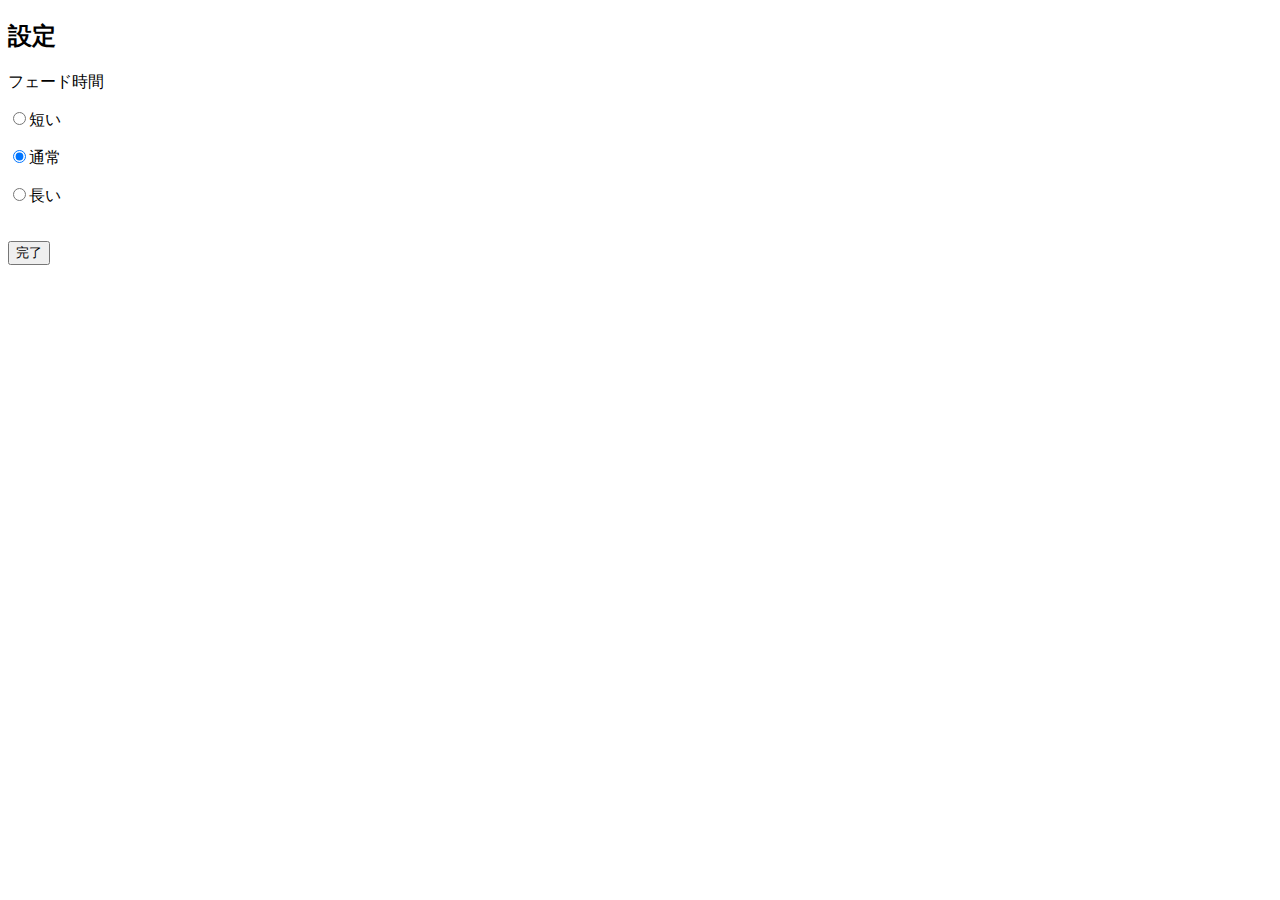
==== src/popup.html @ 4935c89f "[add]フェード時間設定機能の追加" ====
<!DOCTYPE html>

<head>
    <meta charset="UTF-8">
    <title>fade-in</title>
</head>

<body style="width: 200px;">
    <h2>設定</h2>
    <p>フェード時間</p>
    <form id="fade-time-form">
        <p><label><input type="radio" name="fadeTime" value="0">短い</label></p>
        <p><label><input type="radio" name="fadeTime" value="1" checked>通常</label></p>
        <p><label><input type="radio" name="fadeTime" value="2">長い</label></p>
    </form>
    <br>
    <input type="button" id="done" value="完了">
    <script src="main.js"></script>
</body>
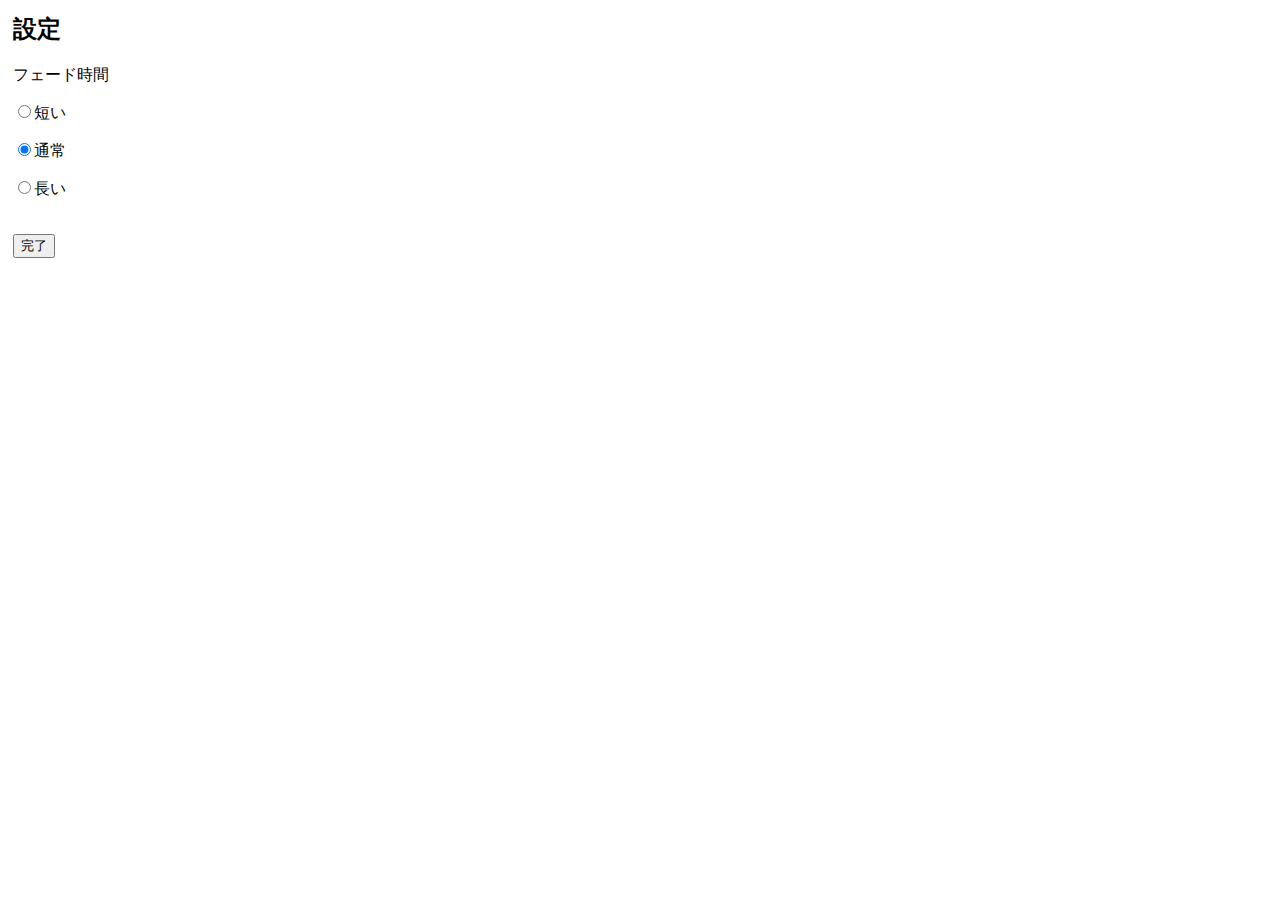
==== commit 4d80514c: "[mod]ポップアップのスタイルシートを整理" ====
--- a/src/popup.html
+++ b/src/popup.html
@@ -3,9 +3,10 @@
 <head>
     <meta charset="UTF-8">
     <title>fade-in</title>
+    <link rel="stylesheet" type="text/css" href="popup.css">
 </head>
 
-<body style="width: 200px;">
+<body>
     <h2>設定</h2>
     <p>フェード時間</p>
     <form id="fade-time-form">
--- a/src/popup.css
+++ b/src/popup.css
@@ -0,0 +1,10 @@
+body
+{
+    width: 190px;
+    padding: 5px
+}
+
+h2
+{
+    margin-top: 0px;
+}